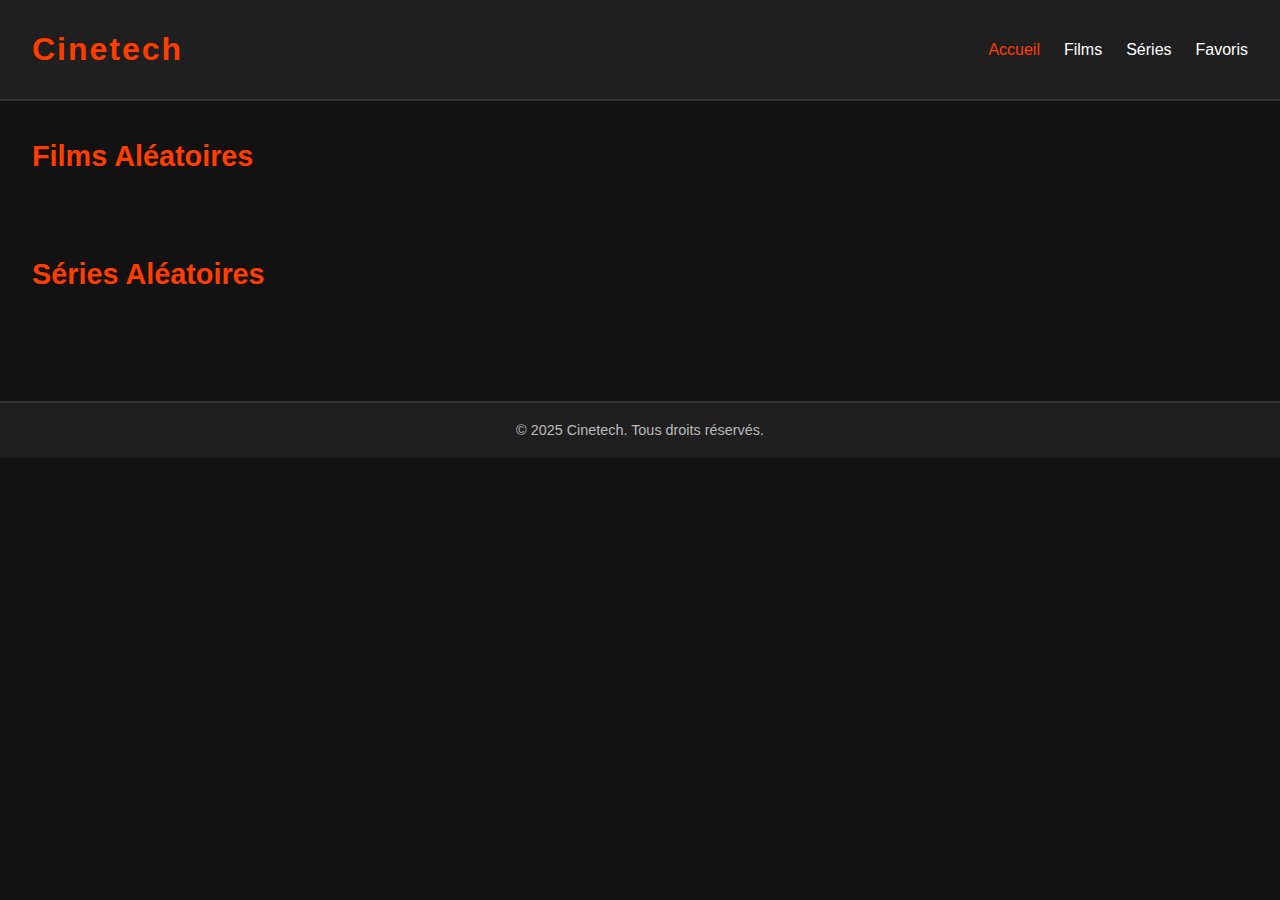
==== accueil.html @ ed814148 "correction des chemins" ====
<!DOCTYPE html>
<html lang="fr">
<head>
    <meta charset="UTF-8">
    <meta name="viewport" content="width=device-width, initial-scale=1.0">
    <title>Cinetech - Accueil</title>
    <link rel="stylesheet" href="CSS/accueil.css">

</head>
<body>
    <header>
        <h1>Cinetech</h1>
        <nav>
            <a href="accueil.html" class="active">Accueil</a>
            <a href="Movies.html">Films</a>
            <a href="series.html">Séries</a>
            <a href="favoris.html">Favoris</a>
        </nav>
    </header>

    <main>
        <section>
            <h2>Films Aléatoires</h2>
            <div id="random-movies-container" class="items-container"></div>
        </section>

        <section>
            <h2>Séries Aléatoires</h2>
            <div id="random-series-container" class="items-container"></div>
        </section>
    </main>

    <footer>
        <p>&copy; 2025 Cinetech. Tous droits réservés.</p>
    </footer>

    <script src="js/accueil.js" defer></script>
</body>
</html>
---- CSS/accueil.css ----
/* Reset de base */
* {
    margin: 0;
    padding: 0;
    box-sizing: border-box;
  }
  
  body {
    font-family: 'Segoe UI', Tahoma, Geneva, Verdana, sans-serif;
    background-color: #121212;
    color: #ffffff;
    line-height: 1.6;
  }
  
  /* En-tête */
  header {
    background: #1f1f1f;
    padding: 1.5rem 2rem;
    display: flex;
    flex-wrap: wrap;
    justify-content: space-between;
    align-items: center;
    border-bottom: 2px solid #333;
  }
  
  header h1 {
    font-size: 2rem;
    color: #ff3d00;
    letter-spacing: 2px;
  }
  
  nav {
    display: flex;
    gap: 1.5rem;
  }
  
  nav a {
    text-decoration: none;
    color: #ffffff;
    font-weight: 500;
    transition: color 0.3s;
  }
  
  nav a:hover,
  nav a.active {
    color: #ff3d00;
  }
  
  /* Contenu principal */
  main {
    padding: 2rem;
  }
  
  section {
    margin-bottom: 3rem;
  }
  
  section h2 {
    font-size: 1.8rem;
    margin-bottom: 1.5rem;
    color: #ff3d00;
  }
  
  /* Grille des éléments aléatoires */
  .items-container {
    display: grid;
    grid-template-columns: repeat(auto-fit, minmax(180px, 1fr));
    gap: 1.5rem;
  }
  
  /* Carte d’un film/série */
  .item-card {
    background-color: #1e1e1e;
    border-radius: 12px;
    overflow: hidden;
    transition: transform 0.3s, box-shadow 0.3s;
  }
  
  .item-card:hover {
    transform: translateY(-8px);
    box-shadow: 0 10px 20px rgba(255, 61, 0, 0.3);
  }
  
  .item-card img {
    width: 100%;
    height: auto;
    display: block;
  }
  
  .item-card .item-info {
    padding: 1rem;
  }
  
  .item-card .item-title {
    font-size: 1.1rem;
    margin-bottom: 0.5rem;
    color: #ffffff;
  }
  
  .item-card .item-year {
    font-size: 0.9rem;
    color: #aaaaaa;
  }
  
  /* Pied de page */
  footer {
    background-color: #1f1f1f;
    text-align: center;
    padding: 1rem;
    font-size: 0.9rem;
    color: #bbbbbb;
    border-top: 2px solid #333;
    margin-top: auto;
  }
  
  /* Responsive */
  @media (max-width: 768px) {
    nav {
      width: 100%;
      justify-content: center;
      margin-top: 1rem;
      flex-wrap: wrap;
    }
  
    header {
      flex-direction: column;
      align-items: flex-start;
    }
  
    .items-container {
      grid-template-columns: repeat(auto-fit, minmax(150px, 1fr));
    }
  }
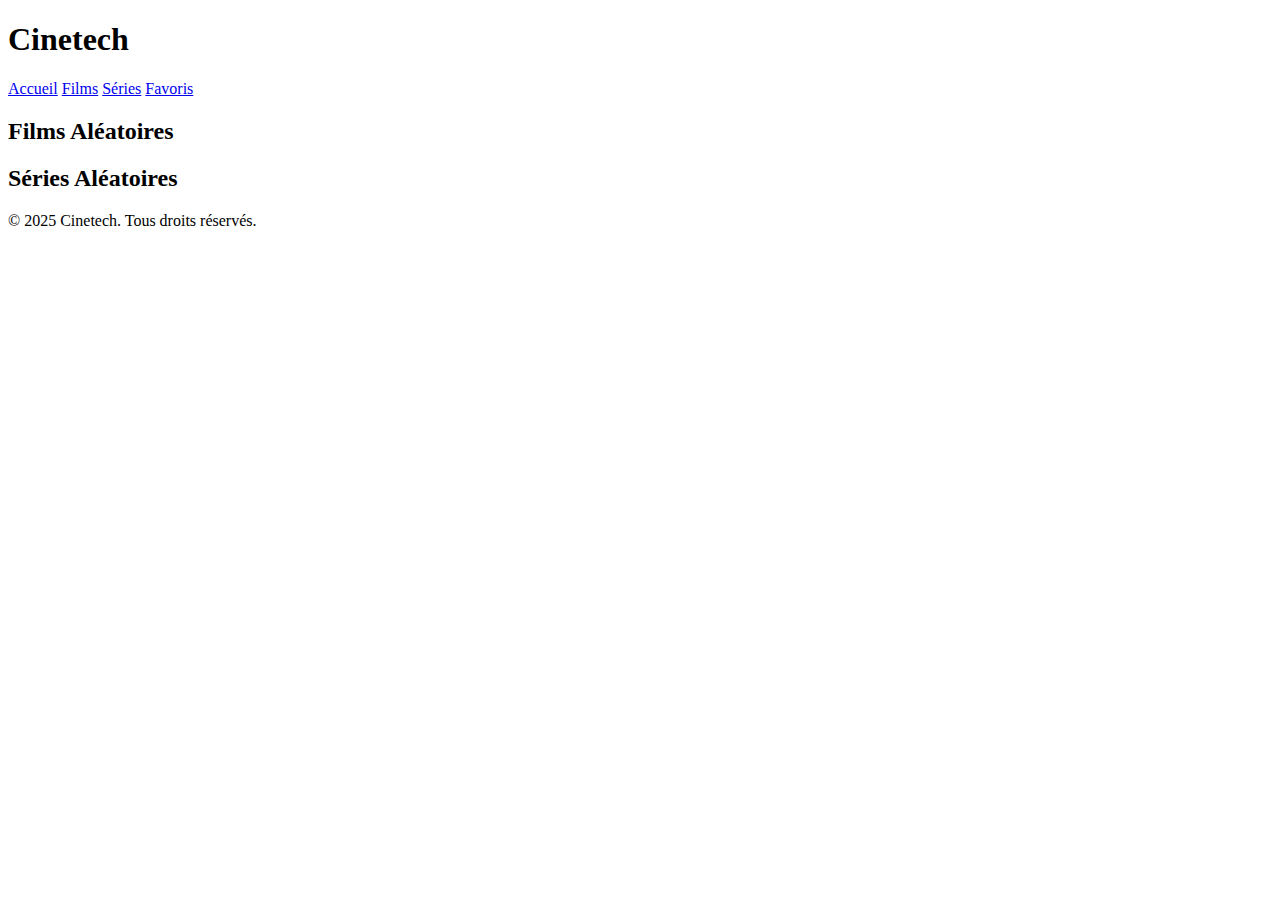
==== commit 45d14da6: "ajout de la page favoris" ====
--- a/accueil.html
+++ b/accueil.html
@@ -4,8 +4,7 @@
     <meta charset="UTF-8">
     <meta name="viewport" content="width=device-width, initial-scale=1.0">
     <title>Cinetech - Accueil</title>
-    <link rel="stylesheet" href="CSS/accueil.css">
-
+    <link rel="stylesheet" href="style.css">
 </head>
 <body>
     <header>
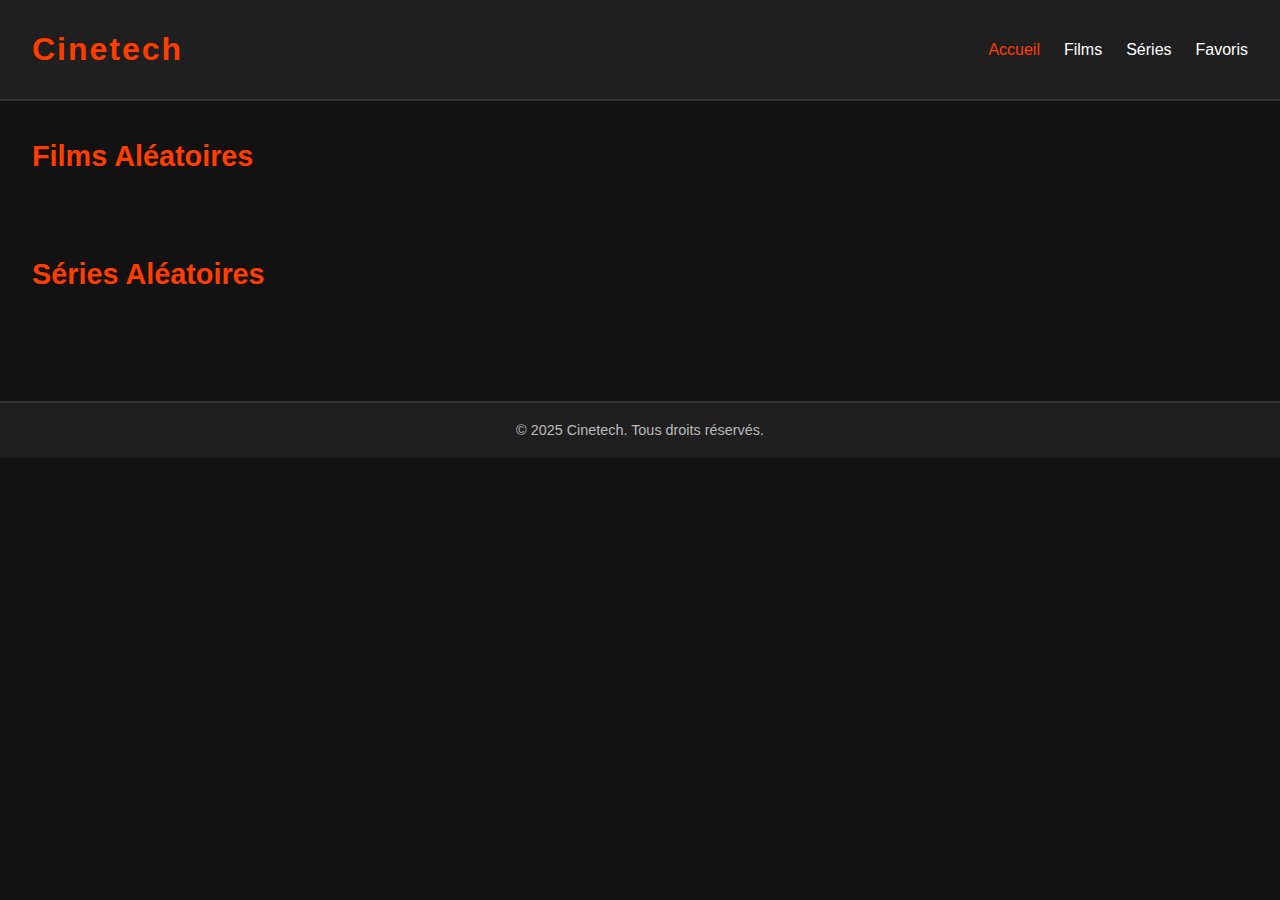
==== commit a36433f0: "Merge pull request #75 from Sarah-HAMITOUCHE/main" ====
--- a/accueil.html
+++ b/accueil.html
@@ -4,7 +4,8 @@
     <meta charset="UTF-8">
     <meta name="viewport" content="width=device-width, initial-scale=1.0">
     <title>Cinetech - Accueil</title>
-    <link rel="stylesheet" href="style.css">
+    <link rel="stylesheet" href="CSS/accueil.css">
+
 </head>
 <body>
     <header>
@@ -13,7 +14,7 @@
             <a href="accueil.html" class="active">Accueil</a>
             <a href="Movies.html">Films</a>
             <a href="series.html">Séries</a>
-            <a href="favoris.html">Favoris</a>
+            <a href="favorites.html">Favoris</a>
         </nav>
     </header>
 
--- a/CSS/accueil.css
+++ b/CSS/accueil.css
@@ -0,0 +1,134 @@
+/* Reset de base */
+* {
+    margin: 0;
+    padding: 0;
+    box-sizing: border-box;
+  }
+  
+  body {
+    font-family: 'Segoe UI', Tahoma, Geneva, Verdana, sans-serif;
+    background-color: #121212;
+    color: #ffffff;
+    line-height: 1.6;
+  }
+  
+  /* En-tête */
+  header {
+    background: #1f1f1f;
+    padding: 1.5rem 2rem;
+    display: flex;
+    flex-wrap: wrap;
+    justify-content: space-between;
+    align-items: center;
+    border-bottom: 2px solid #333;
+  }
+  
+  header h1 {
+    font-size: 2rem;
+    color: #ff3d00;
+    letter-spacing: 2px;
+  }
+  
+  nav {
+    display: flex;
+    gap: 1.5rem;
+  }
+  
+  nav a {
+    text-decoration: none;
+    color: #ffffff;
+    font-weight: 500;
+    transition: color 0.3s;
+  }
+  
+  nav a:hover,
+  nav a.active {
+    color: #ff3d00;
+  }
+  
+  /* Contenu principal */
+  main {
+    padding: 2rem;
+  }
+  
+  section {
+    margin-bottom: 3rem;
+  }
+  
+  section h2 {
+    font-size: 1.8rem;
+    margin-bottom: 1.5rem;
+    color: #ff3d00;
+  }
+  
+  /* Grille des éléments aléatoires */
+  .items-container {
+    display: grid;
+    grid-template-columns: repeat(auto-fit, minmax(180px, 1fr));
+    gap: 1.5rem;
+  }
+  
+  /* Carte d’un film/série */
+  .item-card {
+    background-color: #1e1e1e;
+    border-radius: 12px;
+    overflow: hidden;
+    transition: transform 0.3s, box-shadow 0.3s;
+  }
+  
+  .item-card:hover {
+    transform: translateY(-8px);
+    box-shadow: 0 10px 20px rgba(255, 61, 0, 0.3);
+  }
+  
+  .item-card img {
+    width: 100%;
+    height: auto;
+    display: block;
+  }
+  
+  .item-card .item-info {
+    padding: 1rem;
+  }
+  
+  .item-card .item-title {
+    font-size: 1.1rem;
+    margin-bottom: 0.5rem;
+    color: #ffffff;
+  }
+  
+  .item-card .item-year {
+    font-size: 0.9rem;
+    color: #aaaaaa;
+  }
+  
+  /* Pied de page */
+  footer {
+    background-color: #1f1f1f;
+    text-align: center;
+    padding: 1rem;
+    font-size: 0.9rem;
+    color: #bbbbbb;
+    border-top: 2px solid #333;
+    margin-top: auto;
+  }
+  
+  /* Responsive */
+  @media (max-width: 768px) {
+    nav {
+      width: 100%;
+      justify-content: center;
+      margin-top: 1rem;
+      flex-wrap: wrap;
+    }
+  
+    header {
+      flex-direction: column;
+      align-items: flex-start;
+    }
+  
+    .items-container {
+      grid-template-columns: repeat(auto-fit, minmax(150px, 1fr));
+    }
+  }
+  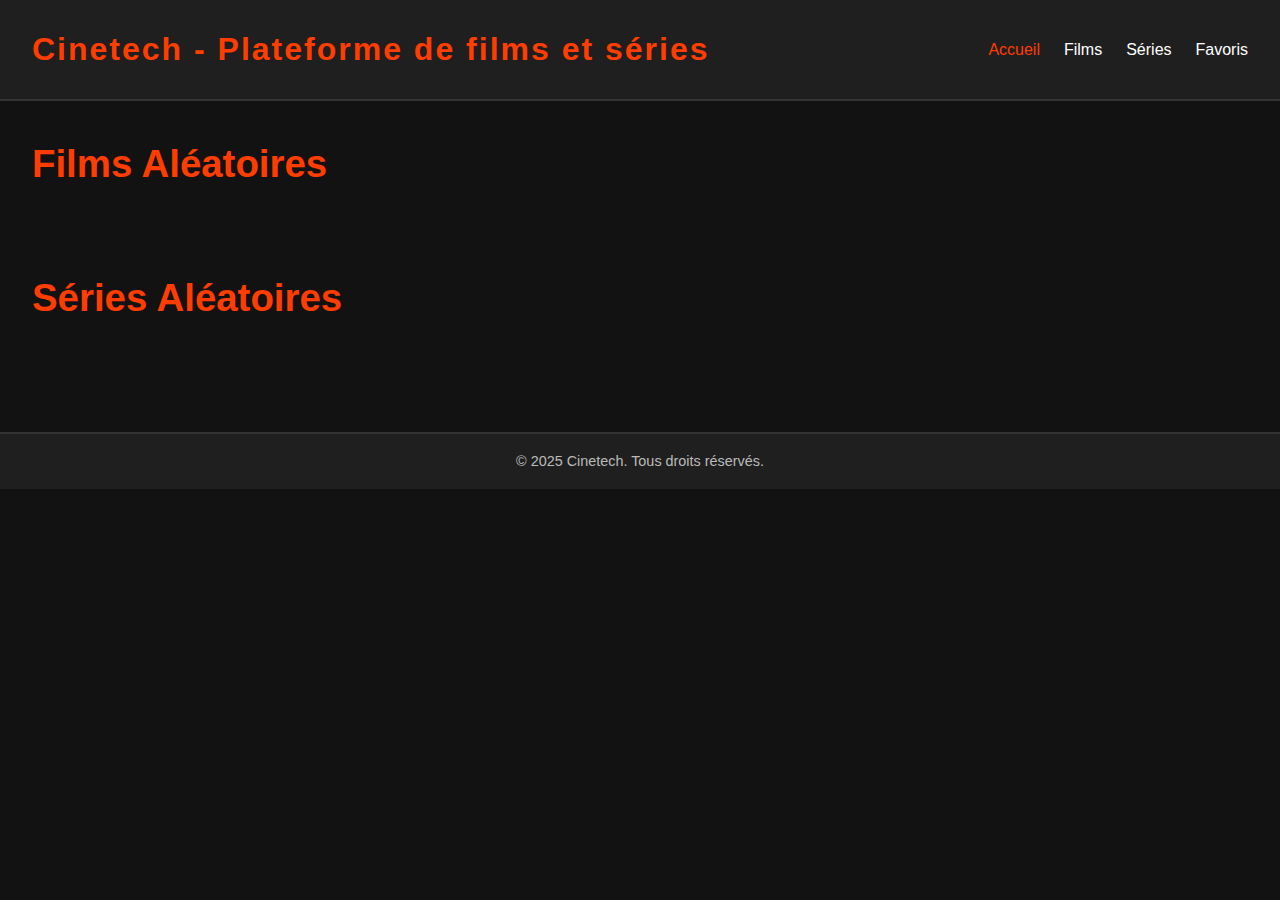
==== commit 0af5f8d1: "Rajout d'un nouveau titre" ====
--- a/accueil.html
+++ b/accueil.html
@@ -9,12 +9,12 @@
 </head>
 <body>
     <header>
-        <h1>Cinetech</h1>
+        <h1>Cinetech - Plateforme de films et séries</h1>
         <nav>
             <a href="accueil.html" class="active">Accueil</a>
             <a href="Movies.html">Films</a>
             <a href="series.html">Séries</a>
-            <a href="favorites.html">Favoris</a>
+            <a href="favoris.html">Favoris</a>
         </nav>
     </header>
 
--- a/CSS/accueil.css
+++ b/CSS/accueil.css
@@ -1,134 +1,133 @@
 /* Reset de base */
 * {
-    margin: 0;
-    padding: 0;
-    box-sizing: border-box;
+  margin: 0;
+  padding: 0;
+  box-sizing: border-box;
+}
+
+body {
+  font-family: 'Segoe UI', Tahoma, Geneva, Verdana, sans-serif;
+  background-color: #121212;
+  color: #ffffff;
+  line-height: 1.6;
+}
+
+/* En-tête */
+header {
+  background: #1f1f1f;
+  padding: 1.5rem 2rem;
+  display: flex;
+  flex-wrap: wrap;
+  justify-content: space-between;
+  align-items: center;
+  border-bottom: 2px solid #333;
+}
+
+header h1 {
+  font-size: 2rem;
+  color: #ff3d00;
+  letter-spacing: 2px;
+}
+
+nav {
+  display: flex;
+  gap: 1.5rem;
+}
+
+nav a {
+  text-decoration: none;
+  color: #ffffff;
+  font-weight: 500;
+  transition: color 0.3s;
+}
+
+nav a:hover,
+nav a.active {
+  color: #ff3d00;
+}
+
+/* Contenu principal */
+main {
+  padding: 2rem;
+}
+
+section {
+  margin-bottom: 3rem;
+}
+
+section h2 {
+  font-size: 2.4rem; /* Augmenté ici */
+  margin-bottom: 1.5rem;
+  color: #ff3d00;
+}
+
+/* Grille des éléments aléatoires */
+.items-container {
+  display: grid;
+  grid-template-columns: repeat(auto-fit, minmax(180px, 1fr));
+  gap: 1.5rem;
+}
+
+/* Carte d’un film/série */
+.item-card {
+  background-color: #1e1e1e;
+  border-radius: 12px;
+  overflow: hidden;
+  transition: transform 0.3s, box-shadow 0.3s;
+}
+
+.item-card:hover {
+  transform: translateY(-8px);
+  box-shadow: 0 10px 20px rgba(255, 61, 0, 0.3);
+}
+
+.item-card img {
+  width: 100%;
+  height: auto;
+  display: block;
+}
+
+.item-card .item-info {
+  padding: 1rem;
+}
+
+.item-card .item-title {
+  font-size: 1.1rem;
+  margin-bottom: 0.5rem;
+  color: #ffffff;
+}
+
+.item-card .item-year {
+  font-size: 0.9rem;
+  color: #aaaaaa;
+}
+
+/* Pied de page */
+footer {
+  background-color: #1f1f1f;
+  text-align: center;
+  padding: 1rem;
+  font-size: 0.9rem;
+  color: #bbbbbb;
+  border-top: 2px solid #333;
+  margin-top: auto;
+}
+
+/* Responsive */
+@media (max-width: 768px) {
+  nav {
+    width: 100%;
+    justify-content: center;
+    margin-top: 1rem;
+    flex-wrap: wrap;
   }
-  
-  body {
-    font-family: 'Segoe UI', Tahoma, Geneva, Verdana, sans-serif;
-    background-color: #121212;
-    color: #ffffff;
-    line-height: 1.6;
+
+  header {
+    flex-direction: column;
+    align-items: flex-start;
   }
-  
-  /* En-tête */
-  header {
-    background: #1f1f1f;
-    padding: 1.5rem 2rem;
-    display: flex;
-    flex-wrap: wrap;
-    justify-content: space-between;
-    align-items: center;
-    border-bottom: 2px solid #333;
+
+  .items-container {
+    grid-template-columns: repeat(auto-fit, minmax(150px, 1fr));
   }
-  
-  header h1 {
-    font-size: 2rem;
-    color: #ff3d00;
-    letter-spacing: 2px;
-  }
-  
-  nav {
-    display: flex;
-    gap: 1.5rem;
-  }
-  
-  nav a {
-    text-decoration: none;
-    color: #ffffff;
-    font-weight: 500;
-    transition: color 0.3s;
-  }
-  
-  nav a:hover,
-  nav a.active {
-    color: #ff3d00;
-  }
-  
-  /* Contenu principal */
-  main {
-    padding: 2rem;
-  }
-  
-  section {
-    margin-bottom: 3rem;
-  }
-  
-  section h2 {
-    font-size: 1.8rem;
-    margin-bottom: 1.5rem;
-    color: #ff3d00;
-  }
-  
-  /* Grille des éléments aléatoires */
-  .items-container {
-    display: grid;
-    grid-template-columns: repeat(auto-fit, minmax(180px, 1fr));
-    gap: 1.5rem;
-  }
-  
-  /* Carte d’un film/série */
-  .item-card {
-    background-color: #1e1e1e;
-    border-radius: 12px;
-    overflow: hidden;
-    transition: transform 0.3s, box-shadow 0.3s;
-  }
-  
-  .item-card:hover {
-    transform: translateY(-8px);
-    box-shadow: 0 10px 20px rgba(255, 61, 0, 0.3);
-  }
-  
-  .item-card img {
-    width: 100%;
-    height: auto;
-    display: block;
-  }
-  
-  .item-card .item-info {
-    padding: 1rem;
-  }
-  
-  .item-card .item-title {
-    font-size: 1.1rem;
-    margin-bottom: 0.5rem;
-    color: #ffffff;
-  }
-  
-  .item-card .item-year {
-    font-size: 0.9rem;
-    color: #aaaaaa;
-  }
-  
-  /* Pied de page */
-  footer {
-    background-color: #1f1f1f;
-    text-align: center;
-    padding: 1rem;
-    font-size: 0.9rem;
-    color: #bbbbbb;
-    border-top: 2px solid #333;
-    margin-top: auto;
-  }
-  
-  /* Responsive */
-  @media (max-width: 768px) {
-    nav {
-      width: 100%;
-      justify-content: center;
-      margin-top: 1rem;
-      flex-wrap: wrap;
-    }
-  
-    header {
-      flex-direction: column;
-      align-items: flex-start;
-    }
-  
-    .items-container {
-      grid-template-columns: repeat(auto-fit, minmax(150px, 1fr));
-    }
-  }
-  +}
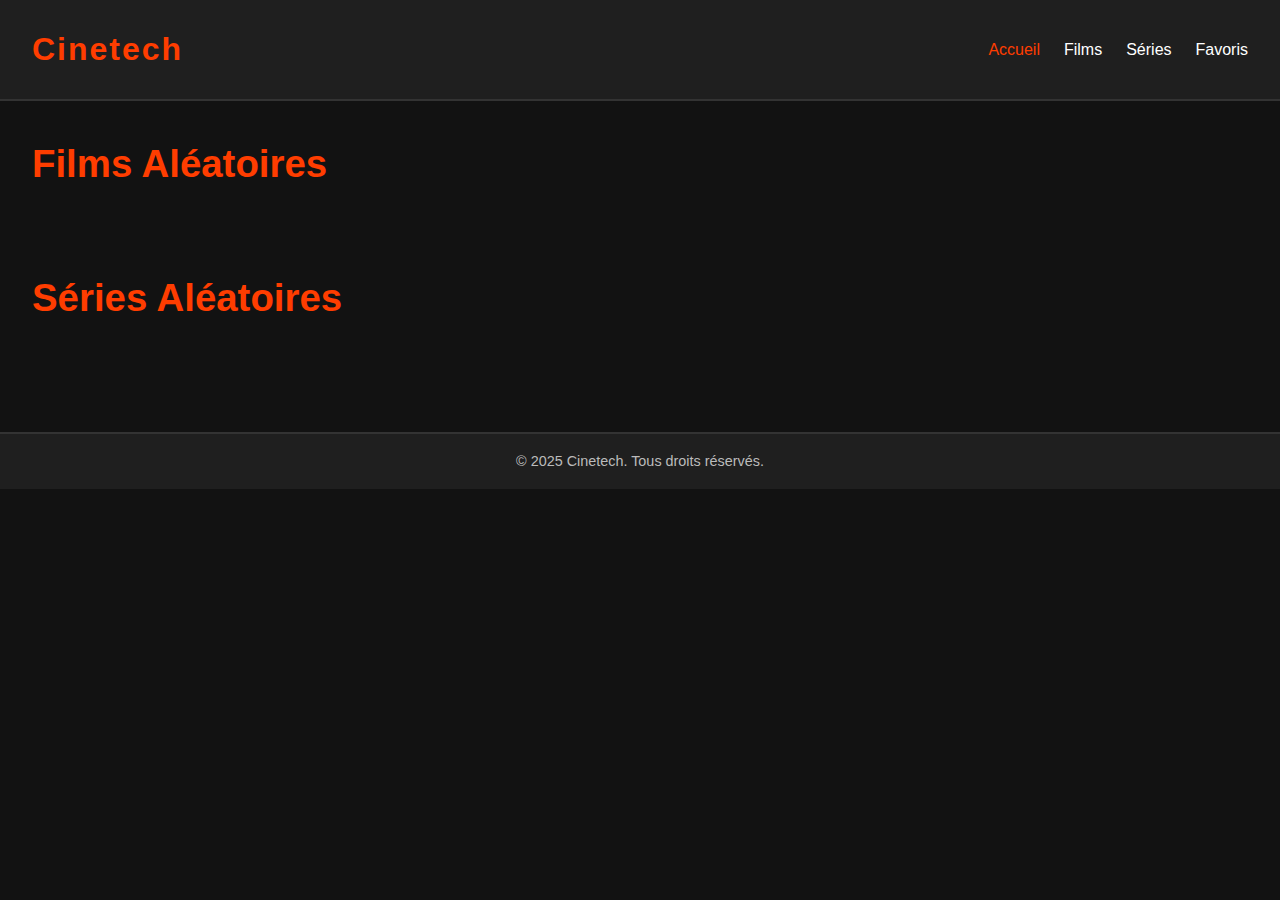
==== commit 41111a90: "Merge pull request #90 from Sarah-HAMITOUCHE/main" ====
--- a/accueil.html
+++ b/accueil.html
@@ -9,7 +9,7 @@
 </head>
 <body>
     <header>
-        <h1>Cinetech - Plateforme de films et séries</h1>
+        <h1>Cinetech</h1>
         <nav>
             <a href="accueil.html" class="active">Accueil</a>
             <a href="Movies.html">Films</a>
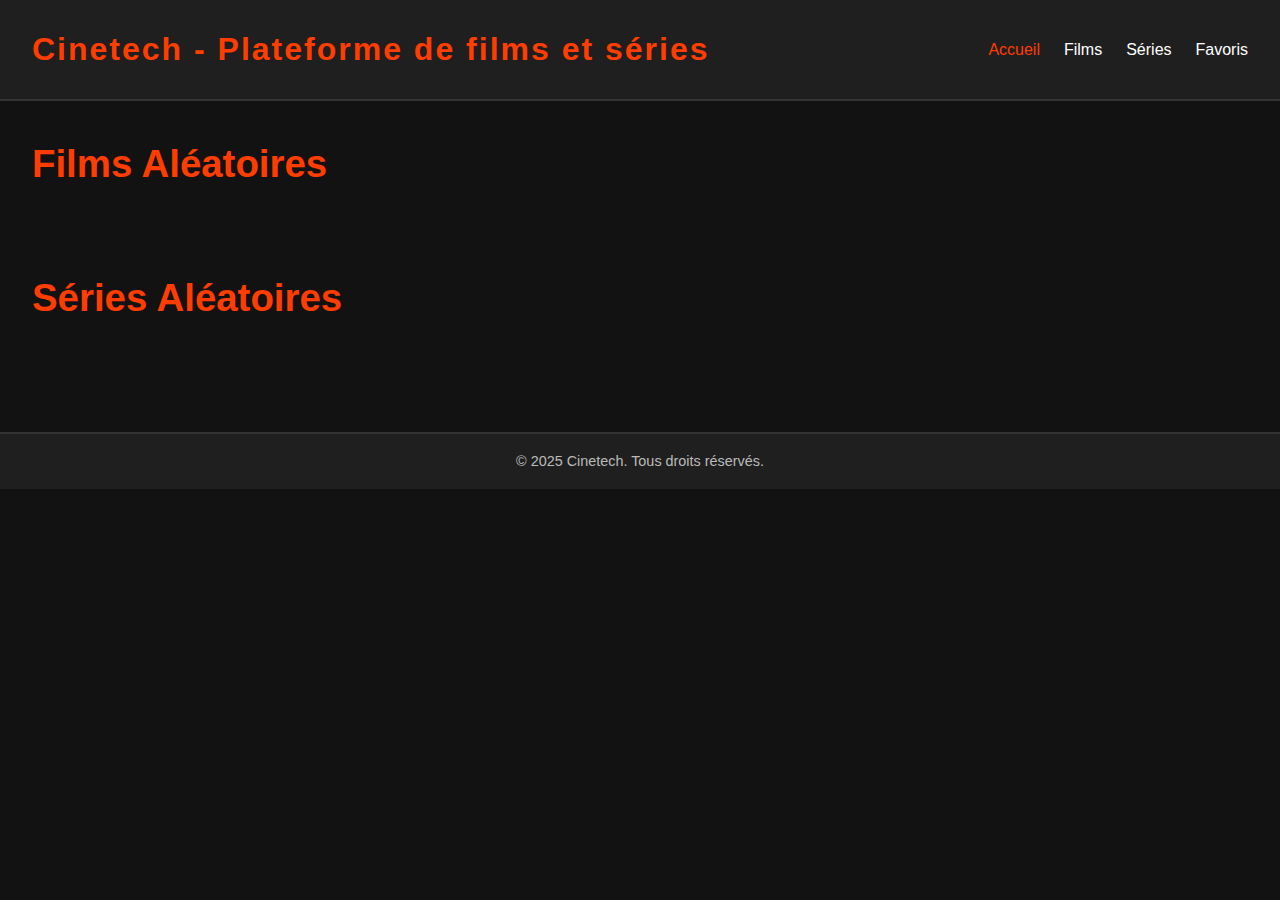
==== commit 1dbc2238: "Merge pull request #92 from Sarah-HAMITOUCHE/Movies" ====
--- a/accueil.html
+++ b/accueil.html
@@ -9,7 +9,7 @@
 </head>
 <body>
     <header>
-        <h1>Cinetech</h1>
+        <h1>Cinetech - Plateforme de films et séries</h1>
         <nav>
             <a href="accueil.html" class="active">Accueil</a>
             <a href="Movies.html">Films</a>
